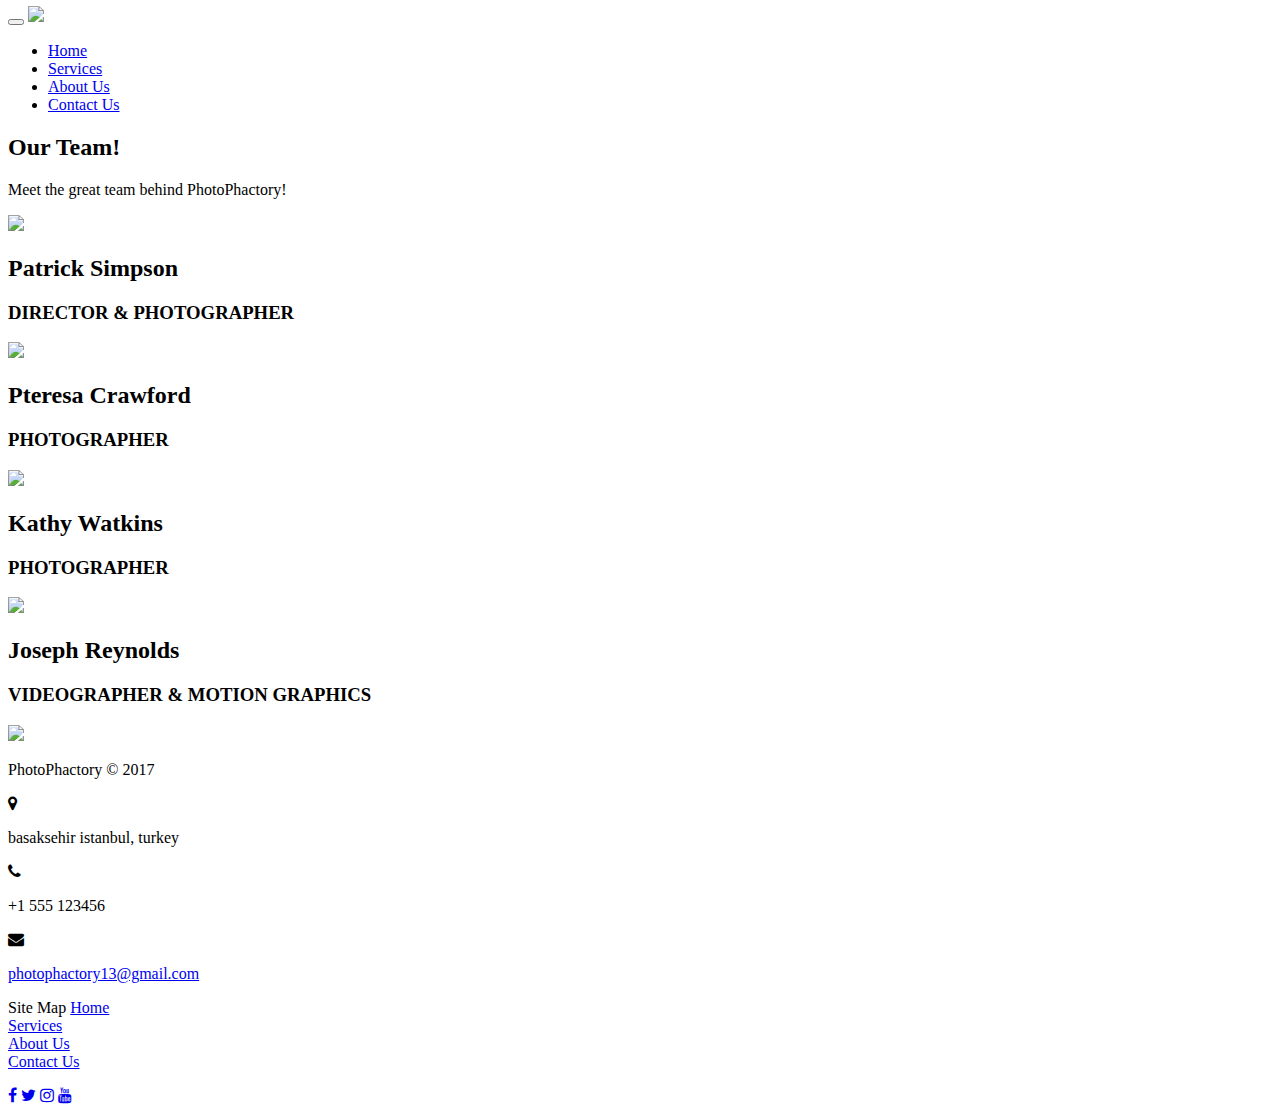
==== aboutUs.html @ 362233cd "! About us paragraph" ====
<!DOCTYPE html>
<html lang="en">
  <head>
    <meta charset="utf-8">
    <meta http-equiv="X-UA-Compatible" content="IE=edge">
    <meta name="viewport" content="width=device-width, initial-scale=1">
    <!-- The above 3 meta tags *must* come first in the head; any other head content must come *after* these tags -->
    <title>About Us</title>

    <!-- Bootstrap -->
    <link href="aboutUs/css/bootstrap.min.css" rel="stylesheet">
    <link href="https://fonts.googleapis.com/css?family=Poppins|Raleway|Covered+By+Your+Grace|Lato" rel="stylesheet"> 
    <!--CSS Style-->
    <link rel="stylesheet" href="aboutUs/style.css">
    <!--Fontawesome CSS Style-->
    <link rel="stylesheet" href="https://maxcdn.bootstrapcdn.com/font-awesome/4.7.0/css/font-awesome.min.css">
    <link rel="shortcut icon" type="image/x-icon" href="aboutUs/img/icon.png" />
  </head>
  
  <body id="myPage" data-spy="scroll" data-target=".navbar" data-offset="60">
    <!--Header start-->
    <nav class="navbar navbar-default navbar-fixed-top">
    <div class="container">
    <div class="col-md-12">
              <div class="navbar-header">
                <button type="button" class="navbar-toggle" data-toggle="collapse" data-target="#myNavbar">
                  <span class="icon-bar"></span>
                  <span class="icon-bar"></span>
                  <span class="icon-bar"></span>                        
                </button>
                <a class="navbar-brand" href="#"><img src="aboutUs/3.png" class="img-responsive" style="width: 200px; margin-top: -16px;"></a>
              </div>
              <div class="collapse navbar-collapse navbar-right" id="myNavbar">
                <ul class="nav navbar-nav">
                  <li class=""><a href="#banner">Home</a></li>
                  <li class=""><a href="#service">Services</a></li>
					<li class="active"><a href="#about">About Us</a></li>
                  <li class=""><a href="#contact">Contact Us</a></li>
                </ul>
              </div>
            </div>
	  </div>
	  </nav>
  
      <div class="container"> </div>
    <section id="contact" class="section-padding contact">
      <div class="container">
        <div class="row">
          <div class="text-center title-section">
             <div class="container">
				<div class="row">
				  <div class="col-sm-3 about-single text-center col-md-12">
				  <h2>Our Team!</h2>
				  <p>Meet the great team behind PhotoPhactory! </p>
					</div>
				</div>
      		</div>	
          </div>
        </div>
      </div>
  </section>
   
   <div class="container">
   <div class="col-md-12 team">
   <div class="col-md-3"><img src="aboutUs/img/speaker-1-hover.png"><h2>Patrick Simpson</h2><h3>DIRECTOR &#38 PHOTOGRAPHER</h3></div>
   <div class="col-md-3"><img src="aboutUs/img/speaker-2-hover.png"><h2>Pteresa Crawford</h2><h3>PHOTOGRAPHER</h3> </div>
   <div class="col-md-3"> <img src="aboutUs/img/speaker-4-hover.png"><h2>Kathy Watkins</h2><h3>PHOTOGRAPHER</h3></div>
   <div class="col-md-3"> <img src="aboutUs/img/speaker-3-hover.png"><h2>Joseph Reynolds</h2><h3>VIDEOGRAPHER &#38 MOTION GRAPHICS</h3></div>
   

	   </div>
   </div>
    <!--footer start-->
<footer class="footer-distributed">

			<div class="footer-left">

			  <img src="aboutUs/3.png" class="footer-logo">
			  <p class="footer-company-name">PhotoPhactory &copy; 2017</p>
			</div>

			<div class="footer-center">

				<div>
					<i class="fa fa-map-marker"></i>
					<p><span>basaksehir </span> istanbul, turkey</p>
				</div>

				<div>
					<i class="fa fa-phone"></i>
					<p>+1 555 123456</p>
				</div>

				<div>
					<i class="fa fa-envelope"></i>
					<p><a href="mailto:support@company.com">photophactory13@gmail.com</a></p>
				</div>

			</div>

			<div class="footer-right">

				<p class="footer-company-about">
					<span>Site Map</span>
					<a href="index.html">Home</a><br>
					<a href="services.html">Services</a><br>
					<a href="aboutUs.html">About Us</a><br>
					<a href="contactUs.html">Contact Us</a>
				</p>

				<div class="footer-icons">
				<a href="https://www.facebook.com/PhotoPhactory-124308848219858/"><em class="fa fa-facebook"></em></a>
				<a href="https://twitter.com/photophactory13"><em class="fa fa-twitter"></em></a> 
				<a href="https://www.instagram.com/photophactory13/"><em class="fa fa-instagram"></em></a> 
				<a href="https://www.youtube.com/channel/UCnVKMqe0pKwZ9m9s84AXN3w"><em class="fa fa-youtube"></em></a>
			</div>

			</div>

  </footer>

    <!-- Include all compiled plugins (below), or include individual files as needed -->
    <!-- jQuery (necessary for Bootstrap's JavaScript plugins) -->
    <script src="https://ajax.googleapis.com/ajax/libs/jquery/1.12.4/jquery.min.js"></script>
    <!-- Include all compiled plugins (below), or include individual files as needed -->
    <script src="js/bootstrap.min.js"></script>
    <script>
      (function ($) {
    
    // Add smooth scrolling to all links in navbar
    $(".navbar a,a.btn-appoint, .quick-info li a, .overlay-detail a").on('click', function(event) {
        event.preventDefault();
        var hash = this.hash;
        $('html, body').animate({
            scrollTop: $(hash).offset().top
        }, 900, function(){
            window.location.hash = hash;
        });
    });
       
    //jQuery to collapse the navbar on scroll
        $(window).scroll(function() {
            if ($(".navbar-default").offset().top > 50) {
                $(".navbar-fixed-top").addClass("top-nav-collapse");
            } else {
                $(".navbar-fixed-top").removeClass("top-nav-collapse");
            }
        });
        
    })(jQuery);
    </script>
    
  </body>
</html>
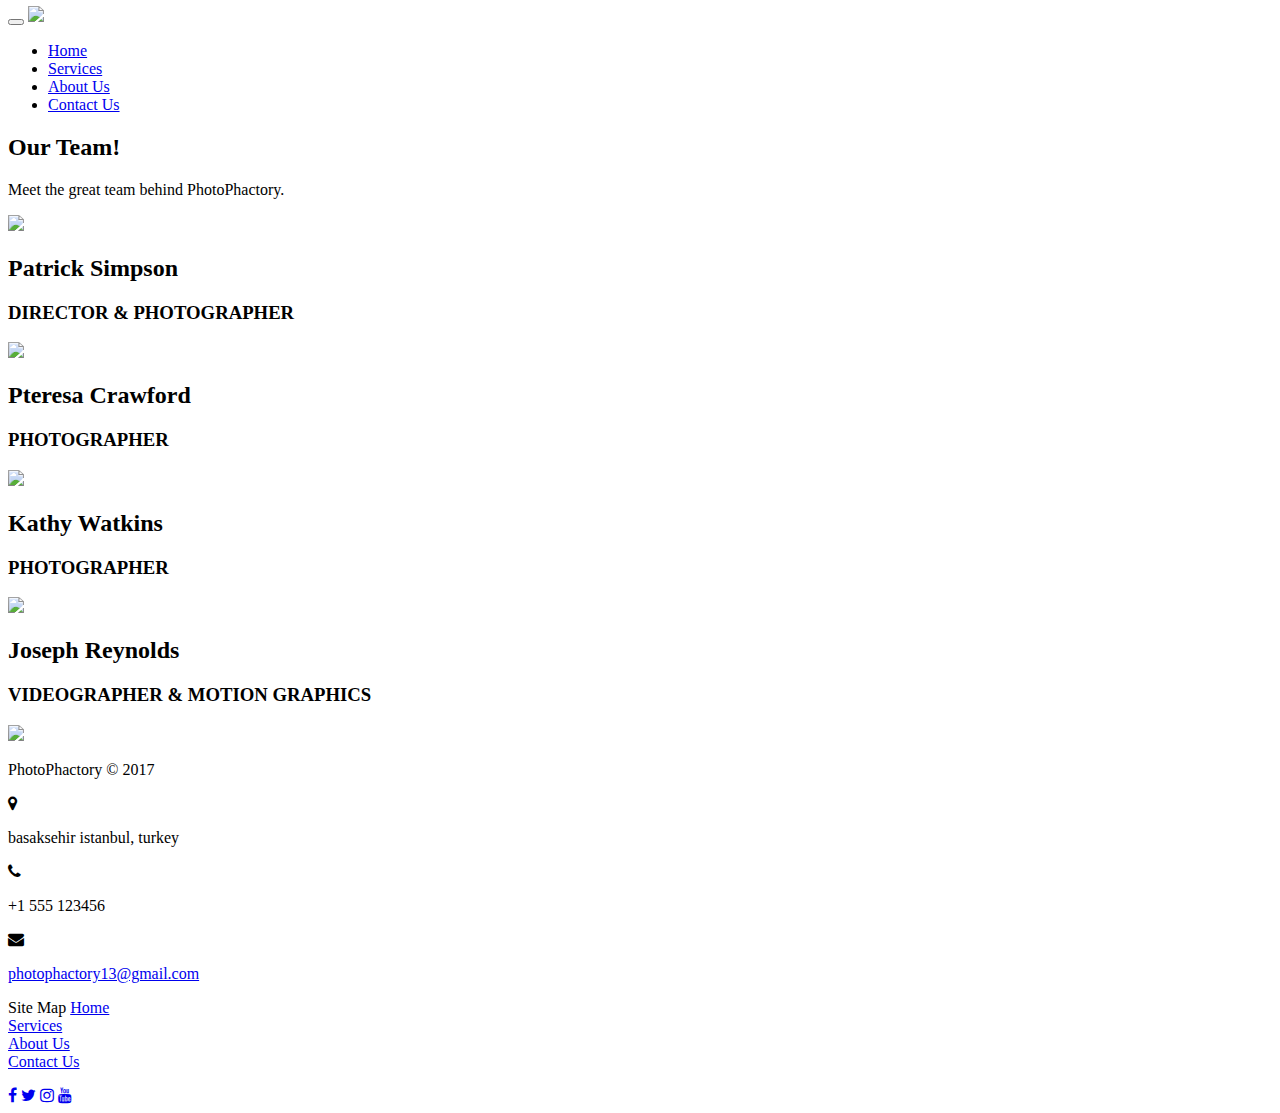
==== commit 7a76551e: "! Nav bar issue fixed" ====
--- a/aboutUs.html
+++ b/aboutUs.html
@@ -28,14 +28,14 @@
                   <span class="icon-bar"></span>
                   <span class="icon-bar"></span>                        
                 </button>
-                <a class="navbar-brand" href="#"><img src="aboutUs/3.png" class="img-responsive" style="width: 200px; margin-top: -16px;"></a>
+                <a class="navbar-brand" href="index.html"><img src="aboutUs/3.png" class="img-responsive" style="width: 200px; margin-top: -16px;"></a>
               </div>
               <div class="collapse navbar-collapse navbar-right" id="myNavbar">
                 <ul class="nav navbar-nav">
-                  <li class=""><a href="#banner">Home</a></li>
-                  <li class=""><a href="#service">Services</a></li>
-					<li class="active"><a href="#about">About Us</a></li>
-                  <li class=""><a href="#contact">Contact Us</a></li>
+                  <li class=""><a href="index.html">Home</a></li>
+                  <li class=""><a href="services.html">Services</a></li>
+					<li class="active"><a href="aboutUs.html">About Us</a></li>
+                  <li class=""><a href="contactUs.html">Contact Us</a></li>
                 </ul>
               </div>
             </div>
@@ -51,7 +51,7 @@
 				<div class="row">
 				  <div class="col-sm-3 about-single text-center col-md-12">
 				  <h2>Our Team!</h2>
-				  <p>Meet the great team behind PhotoPhactory! </p>
+				  <p>Meet the great team behind PhotoPhactory.  </p>
 					</div>
 				</div>
       		</div>	
@@ -129,7 +129,7 @@
     
     // Add smooth scrolling to all links in navbar
     $(".navbar a,a.btn-appoint, .quick-info li a, .overlay-detail a").on('click', function(event) {
-        event.preventDefault();
+        //event.preventDefault();
         var hash = this.hash;
         $('html, body').animate({
             scrollTop: $(hash).offset().top
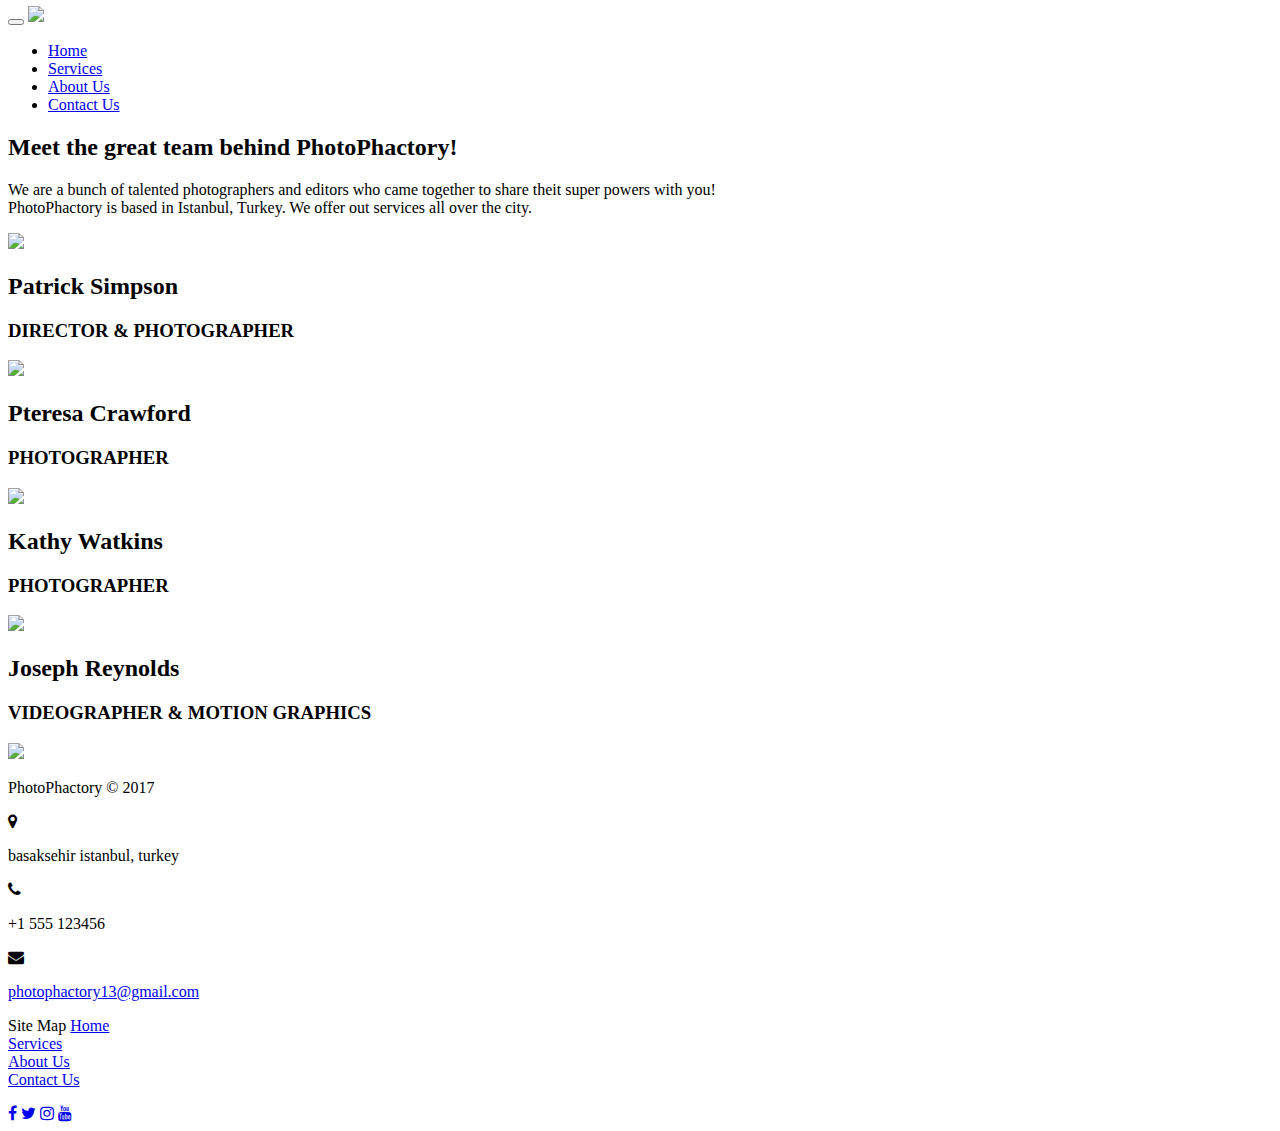
==== commit a4e12e69: "! about us link fixed" ====
--- a/aboutUs.html
+++ b/aboutUs.html
@@ -50,8 +50,11 @@
              <div class="container">
 				<div class="row">
 				  <div class="col-sm-3 about-single text-center col-md-12">
-				  <h2>Our Team!</h2>
-				  <p>Meet the great team behind PhotoPhactory.  </p>
+				  <h2>Meet the great team behind PhotoPhactory!</h2>
+				  <p>We are a bunch of talented photographers and editors who came together to share theit super powers with you! <br/>
+          PhotoPhactory is based in Istanbul, Turkey. We offer out services all over the city.  <br/>
+
+          </p>
 					</div>
 				</div>
       		</div>	
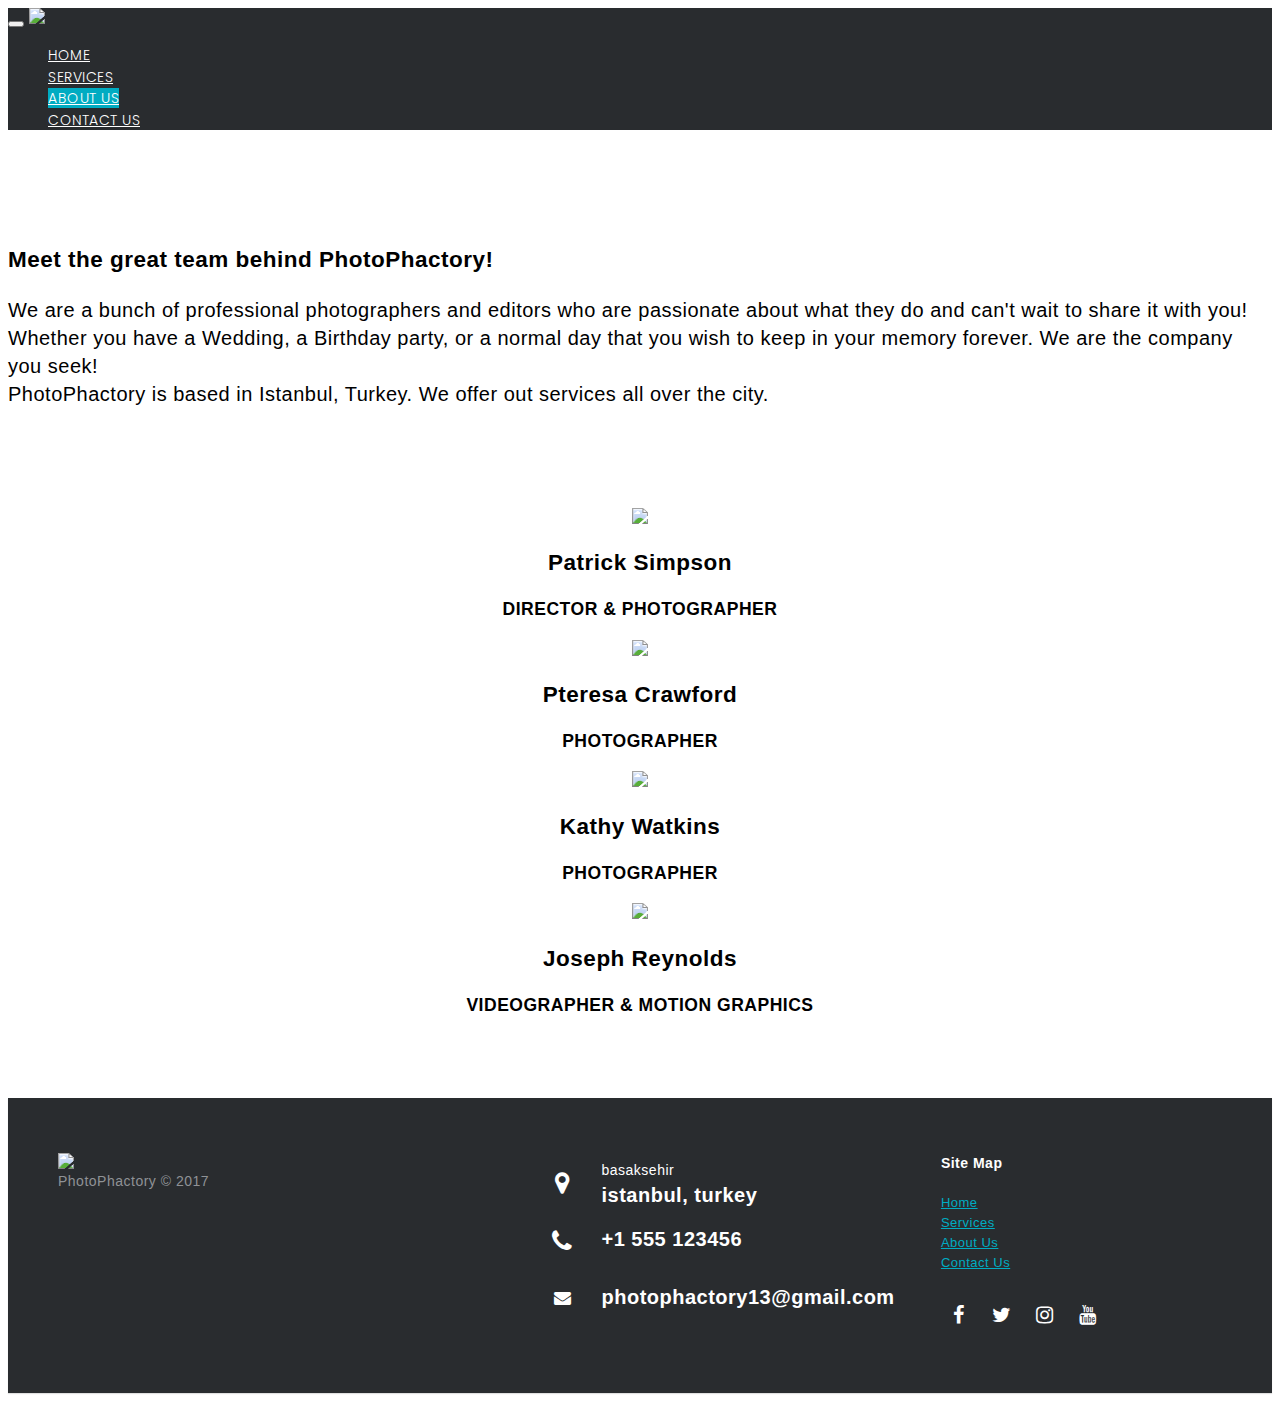
==== commit 88e7eccd: "+ about us para ! nav bar links in photo" ====
--- a/aboutUs.html
+++ b/aboutUs.html
@@ -51,7 +51,8 @@
 				<div class="row">
 				  <div class="col-sm-3 about-single text-center col-md-12">
 				  <h2>Meet the great team behind PhotoPhactory!</h2>
-				  <p>We are a bunch of talented photographers and editors who came together to share theit super powers with you! <br/>
+				  <p>We are a bunch of professional photographers and editors who are passionate about what they do and can't wait to share it with you!  <br/>
+          Whether you have a Wedding, a Birthday party, or a normal day that you wish to keep in your memory forever. We are the company you seek! <br/>
           PhotoPhactory is based in Istanbul, Turkey. We offer out services all over the city.  <br/>
 
           </p>
--- a/aboutUs/style.css
+++ b/aboutUs/style.css
@@ -0,0 +1,596 @@
+/* HTML5 display-role reset for older browsers */
+@font-face {
+	font-family: FV_Almelo;
+	src:url(fonts/FV_Almelo.ttf)
+}
+article, aside, details, figcaption, figure, 
+footer, header, hgroup, menu, nav, section {
+	display: block;
+}
+body {
+	line-height: 1.4;
+	font-family: 'Poppins', sans-serif;
+    font-size: 18px;
+    letter-spacing: 0.5px;
+    font-size: 15px;
+}
+ol, ul {
+	list-style: none;
+}
+blockquote, q {
+	quotes: none;
+}
+blockquote:before, blockquote:after,
+q:before, q:after {
+	content: '';
+	content: none;
+}
+table {
+	border-collapse: collapse;
+	border-spacing: 0;
+}
+a {
+    color: #00ACC2;
+}
+a:hover, a:focus{
+	text-decoration: none;
+}
+h1, h2, h3, h4, h5, h6, p{
+    font-family: 'FV Almelo', sans-serif;
+}
+p {
+	font-size: 20px;
+}
+.section-padding{
+    padding: 80px 0px;
+}
+.title-section h5 {
+    margin: 5px auto;
+    color: #909090;
+    letter-spacing: 0.2em;
+}
+.title-section h3 {
+    color: #8657DB;
+    margin: 0 auto;
+}
+.separator {
+    line-height: .5;
+    margin-bottom: 40px;
+    margin-top: 10px;
+}
+.separator span {
+    display: inline-block;
+    position: relative;
+}
+.separator span::after {
+    left: 100%;
+}
+.separator span::before {
+    right: 100%;
+}
+.separator span::before, .separator span::after {
+    content: "";
+    position: absolute;
+    height: 1px;
+    border-bottom: 2px solid #e9e9e9;
+    top: 3px;
+    width: 50px;
+}
+h3.lrg {
+    font-size: 2em;
+    color: #00ACC2;
+}
+.separator span i
+{
+    margin-left: 10px;
+    margin-right: 10px;
+    margin-top: -3px;
+    color: #00ACC2;
+}
+/***********************************
+Header  
+***********************************/
+.navbar {
+    margin-bottom: 0px;
+    border: 0px;
+}
+.navbar {
+    border-radius: 0px;
+}
+.navbar-default {
+    background-color: #fff;
+    
+    transition: all 0.3s;
+}
+.navbar-default {
+    background-color: #292c2f;
+    border: 0px;
+}
+.navbar {
+    border-radius: 0px;
+}
+.navbar-brand img {
+    padding-top: 2px;
+    width: 120px !important;
+}
+
+.navbar-default .navbar-brand, .navbar-default .navbar-brand:hover, .navbar-default .navbar-brand:focus {
+    color: #EA6045;
+}
+
+.top-nav-collapse {
+    padding: 0; 
+    background: rgba(62, 84, 92, 0.9);
+}
+
+.white, .white:hover, .white:focus
+{
+    color: #fff;
+    width: 100% !important;
+}
+.white-color{
+    color: #fff !important;
+}
+.block
+{
+    display: block;
+}
+.navbar-default .navbar-nav > .active > a, .navbar-default .navbar-nav > .active > a:focus, .navbar-default .navbar-nav > .active > a:hover {
+    color: #fff;
+    text-transform: uppercase;
+    background-color: rgb(0, 172, 194);
+}
+.navbar-default .navbar-nav > li > a
+{
+    color: #fff;
+    text-transform: uppercase;
+    font-size: 14px;
+    font-weight: 300;
+}
+.navbar-default .navbar-nav > li > a:hover, .navbar-default .navbar-nav > li > a:focus
+{
+    color: #fff;
+    text-transform: uppercase;
+    background-color: rgb(0, 172, 194);
+}
+.affix {
+    background-color: #ffffff !important;
+}
+.affix .navbar-nav > li > a:hover, .affix .navbar-nav > li > a:focus
+{
+    background-color: rgba(12, 184, 182) !important;
+}
+#header{
+    background: url('../ Contact Us /1.jpg') no-repeat fixed;
+    background-size: cover;
+    min-height: 720px;
+    position: relative;
+}
+.bg-color{
+    background-color: RGBA(13, 70, 83, 0.78);
+    min-height: 650px;
+}
+.banner-info{
+    padding-top: 190px;
+}
+.banner-logo img{
+    display: inline-block;
+}
+.banner-text{
+    color: #fff;
+}
+.banner-text span{
+    font-size: 72px;
+    text-align: left;
+    text-transform: capitalize;
+    font-weight: 700;
+    font-family: 'FV Almelo', serif;
+    letter-spacing: 3px; 
+}
+.banner-text h3{
+    font-family: "FV Almelo",sans-serif;
+    font-weight: 300;
+    font-size: 48px;
+    color: #00ACC2;
+}
+.overlay-detail a i {
+    text-align: center;
+    position: absolute;
+    bottom: 25px;
+    font-size: 38px;
+    color: #fff;
+    margin: 0 auto;
+}
+.text-primary i{
+    padding-top: 8px;
+    display: inline-block;
+}
+/***********************************
+Services 
+***********************************/
+.about-single h5 {
+  margin-top: 40px;
+  margin-bottom: 24px;
+  font-weight: bold;
+}
+
+.about-icon-wrap {
+  width: 70px;
+  height: 70px;
+  line-height: 70px;
+  margin-left: auto;
+  margin-right: auto;
+  border: 1px solid #ddd;
+  border-radius: 4px;
+}
+
+.about-icon-wrap .fa {
+  font-size: 24px;
+}
+/***********************************
+cta-1 
+***********************************/
+.contact-address {
+background: #0000 none repeat scroll 0 0;
+padding: 10px 0;
+}
+.single_address {
+border: 1px solid rgba(255, 255, 255, 0.25);
+padding: 20px 0;
+}
+.single_address i {
+    color: #fff;
+    font-size: 40px;
+    margin-bottom: 20px;
+}
+.single_address p {
+    color: #fff;
+
+}
+/***********************************
+About us 
+***********************************/
+#about{
+    background-color: rgba(238, 238, 238, 0.15);
+}
+.lg-line{
+    line-height: 1.4;
+    font-size: 28px;
+}
+.more-features-box-text-icon {
+    float: left;
+    width: 40px;
+    height: 40px;
+    padding-top: 6px;
+    background: #0cb8b6;
+    -moz-border-radius: 50%;
+    -webkit-border-radius: 50%;
+    border-radius: 50%;
+    color: #fff;
+    text-align: center;
+}
+.more-features-box-text-description h3{
+    padding-bottom: 15px;
+}
+.more-features-box-text-icon i {
+    font-size: 18px;
+    line-height: 26px;
+}
+.more-features-box-text-description{
+    margin-left: 80px;
+    margin-bottom: 35px;
+}
+.sec-para{
+    padding-bottom: 10px;
+}
+/***********************************
+
+}
+/***********************************
+Testimonial   
+***********************************/
+.team {
+margin-bottom: 30px;
+text-align:center;
+}
+
+
+
+/***********************************
+Cta-2 
+***********************************/
+.purchase{
+    background-color: #323232;
+    padding: 50px 0 40px;
+}
+.purchase h3{
+    font-size: 18px;
+    font-weight: 500;
+    text-transform: uppercase;
+    letter-spacing: 1px;
+    margin: 0 0 5px;
+}
+.purchase .btn{
+    margin-top: 20px;
+}
+.btn{
+    width: 150px;
+    font-size: 13px;
+    line-height: 45px;
+    color: #323232;
+    font-weight: 500;
+    background-color: #ffffff;
+    border: none;
+    border-radius: 0;
+    text-transform: uppercase;
+    letter-spacing: 2px;
+    padding: 0;
+    position: relative;
+    z-index: 2;
+}
+.btn-dark{
+    background-color: #00ACC2;
+    color: #fff;
+    transition: 1s;
+}
+.btn:focus,
+.btn:hover{
+    background-color: #ffffff;
+    color: #323232;
+}
+.hvr-trim {
+    display: inline-block;
+    vertical-align: middle;
+    -webkit-transform: perspective(1px) translateZ(0);
+    -moz-transform: perspective(1px) translateZ(0);
+    -ms-transform: perspective(1px) translateZ(0);
+    transform: perspective(1px) translateZ(0);
+    -webkit-box-shadow: 0 0 1px transparent;
+    -moz-box-shadow: 0 0 1px transparent;
+    -ms-box-shadow: 0 0 1px transparent;
+    box-shadow: 0 0 1px transparent;
+    position: relative;
+}
+.hvr-trim:before {
+    content: '';
+    position: absolute;
+    border: #00ACC2 solid 3px;
+    top: 4px;
+    left: 4px;
+    right: 4px;
+    bottom: 4px;
+    opacity: 0;
+    -webkit-transition: opacity 0.5s;
+    -moz-transition: opacity 0.5s;
+    -ms-transition: opacity 0.5s;
+    transition: opacity 0.5s;
+}
+.hvr-trim:hover:before,
+.hvr-trim:focus:before,
+.hvr-trim:active:before {
+    opacity: 1;
+}
+/***********************************
+Contact Us 
+***********************************/
+.input { position: relative; z-index: 1; vertical-align: top; padding-top: 1em; }
+
+.input_field { position: relative; -webkit-appearance: none; /* for box shadows to show on iOS */ width: 100%; background-color: #f8f8f8; border-radius: 0; border: 1px solid; border-color: #f8f8f8; margin-bottom: 10px; padding: 10px 15px; -webkit-transition: border-color 0.25s; transition: border-color 0.25s; }
+.input_field:focus { outline: none; border-color: #8657DB; }
+
+.input_label { -webkit-font-smoothing: antialiased; -moz-osx-font-smoothing: grayscale; -webkit-touch-callout: none; -webkit-user-select: none; -khtml-user-select: none; -moz-user-select: none; -ms-user-select: none; user-select: none; font-size: 10px; position: absolute; top: 0; left: 15px; padding: 0; pointer-events: none; overflow: hidden; -webkit-transform: translate3d(0, 3em, 0); transform: translate3d(0, 3em, 0); }
+
+.input_label_content { position: relative; display: block; padding: 1.6em 0; padding: 0 1em; color: #b5b5b5; }
+.input_label_content::after { content: attr(data-content); position: absolute; top: -200%; left: 0; color: #8657DB; font-weight: 800; }
+
+.input_field:focus, .input-filled .input_field { border-color: #e9e9e9; }
+
+.input_field:focus + .input_label, .input-filled .input_label { -webkit-animation: anim-input-1 0.25s forwards; animation: anim-input-1 0.25s forwards; }
+
+.input_field:focus + .input_label .input_label_content, .input-filled .input_label_content { -webkit-animation: anim-input-2 0.25s forwards ease-in; animation: anim-input-2 0.25s forwards ease-in; }
+
+@-webkit-keyframes anim-input-1 { 0%, 70% { -webkit-transform: translate3d(0, 3em, 0); transform: translate3d(0, 3em, 0); }
+  71%, 100% { -webkit-transform: translate3d(0, 0, 0); transform: translate3d(0, 0, 0); } }
+@-webkit-keyframes anim-input-2 { 0% { -webkit-transform: translate3d(0, 0, 0); transform: translate3d(0, 0, 0); }
+  70%, 71% { -webkit-transform: translate3d(0, 125%, 0); transform: translate3d(0, 125%, 0); opacity: 0; -webkit-animation-timing-function: ease-out; }
+  100% { color: transparent; -webkit-transform: translate3d(0, 200%, 0); transform: translate3d(0, 200%, 0); } }
+@keyframes anim-input-1 { 0%, 70% { -webkit-transform: translate3d(0, 3em, 0); transform: translate3d(0, 3em, 0); }
+  71%, 100% { -webkit-transform: translate3d(0, 0, 0); transform: translate3d(0, 0, 0); } }
+@keyframes anim-input-2 { 0% { -webkit-transform: translate3d(0, 0, 0); transform: translate3d(0, 0, 0); }
+  70%, 71% { -webkit-transform: translate3d(0, 125%, 0); transform: translate3d(0, 125%, 0); opacity: 0; -webkit-animation-timing-function: ease-out; }
+  100% { color: transparent; -webkit-transform: translate3d(0, 200%, 0); transform: translate3d(0, 200%, 0); } }
+.no-content-page { height: 120px; background: #000; position: relative; top: -65px; margin-bottom: -165px; z-index: 1; transform: skewY(-5deg); }
+.contact h4 {
+    font-weight: 700;
+    margin-top: 30px;
+}
+.message-contactform {
+    margin: 15px 0;
+}
+/***********************************/
+.footer-distributed{
+	background-color: #292c2f;
+	box-shadow: 0 1px 1px 0 rgba(0, 0, 0, 0.12);
+	box-sizing: border-box;
+	width: 100%;
+	text-align: left;
+	font: bold 16px sans-serif;
+
+	padding: 55px 50px;
+	margin-top: 80px;
+}
+
+.footer-distributed .footer-left,
+.footer-distributed .footer-center,
+.footer-distributed .footer-right{
+	display: inline-block;
+	vertical-align: top;
+}
+
+/* Footer left */
+
+.footer-distributed .footer-left{
+	width: 40%;
+}
+
+/* The company logo */
+
+.footer-distributed h3{
+	color:  #ffffff;
+	font: normal 36px 'Cookie', cursive;
+	margin: 0;
+}
+
+.footer-distributed h3 span{
+	color:  #5383d3;
+}
+
+/* Footer links */
+
+.footer-distributed .footer-links{
+	color:  #ffffff;
+	margin: 20px 0 12px;
+	padding: 0;
+}
+
+.footer-distributed .footer-links a{
+	display:inline-block;
+	line-height: 1.8;
+	text-decoration: none;
+	color:  inherit;
+}
+
+.footer-distributed .footer-company-name{
+	color:  #8f9296;
+	font-size: 14px;
+	font-weight: normal;
+	margin: 0;
+}
+
+/* Footer Center */
+
+.footer-distributed .footer-center{
+	width: 35%;
+}
+
+.footer-distributed .footer-center i{
+	
+	color: #ffffff;
+	font-size: 25px;
+	width: 38px;
+	height: 38px;
+	border-radius: 50%;
+	text-align: center;
+	line-height: 42px;
+	margin: 10px 15px;
+	vertical-align: middle;
+}
+
+.footer-distributed .footer-center i.fa-envelope{
+	font-size: 17px;
+	line-height: 38px;
+}
+
+.footer-distributed .footer-center p{
+	display: inline-block;
+	color: #ffffff;
+	vertical-align: middle;
+	margin:0;
+}
+
+.footer-distributed .footer-center p span{
+	display:block;
+	font-weight: normal;
+	font-size:14px;
+	line-height:2;
+}
+
+.footer-distributed .footer-center p a{
+	color:  #fff;
+	text-decoration: none;;
+}
+
+
+/* Footer Right */
+
+.footer-distributed .footer-right{
+	width: 20%;
+}
+
+.footer-distributed .footer-company-about{
+	line-height: 20px;
+	color:  #92999f;
+	font-size: 13px;
+	font-weight: normal;
+	margin: 0;
+}
+
+.footer-distributed .footer-company-about span{
+	display: block;
+	color:  #ffffff;
+	font-size: 14px;
+	font-weight: bold;
+	margin-bottom: 20px;
+}
+
+.footer-distributed .footer-icons{
+	margin-top: 25px;
+}
+
+.footer-distributed .footer-icons a{
+	display: inline-block;
+	width: 35px;
+	height: 35px;
+	cursor: pointer;
+	border-radius: 2px;
+
+	font-size: 20px;
+	color: #ffffff;
+	text-align: center;
+	line-height: 35px;
+
+	margin-right: 3px;
+	margin-bottom: 5px;
+}
+.footer-logo{
+	width: 50%;
+}
+
+/* If you don't want the footer to be responsive, remove these media queries */
+
+@media (max-width: 880px) {
+
+	.footer-distributed{
+		font: bold 14px sans-serif;
+	}
+
+	.footer-distributed .footer-left,
+	.footer-distributed .footer-center,
+	.footer-distributed .footer-right{
+		display: block;
+		width: 100%;
+		margin-bottom: 40px;
+		text-align: center;
+	}
+
+	.footer-distributed .footer-center i{
+		margin-left: 0;
+	}
+	.footer-logo{
+	width: 50%;
+}
+
+}
+
+
+/***********************************
+Media Queries
+***********************************/
+@media (min-width: 220px) and (max-width: 767px){
+    .banner-text span {
+    font-size: 60px;
+    }
+    .about-single, .section-title{
+        margin-bottom: 30px;
+    }
+}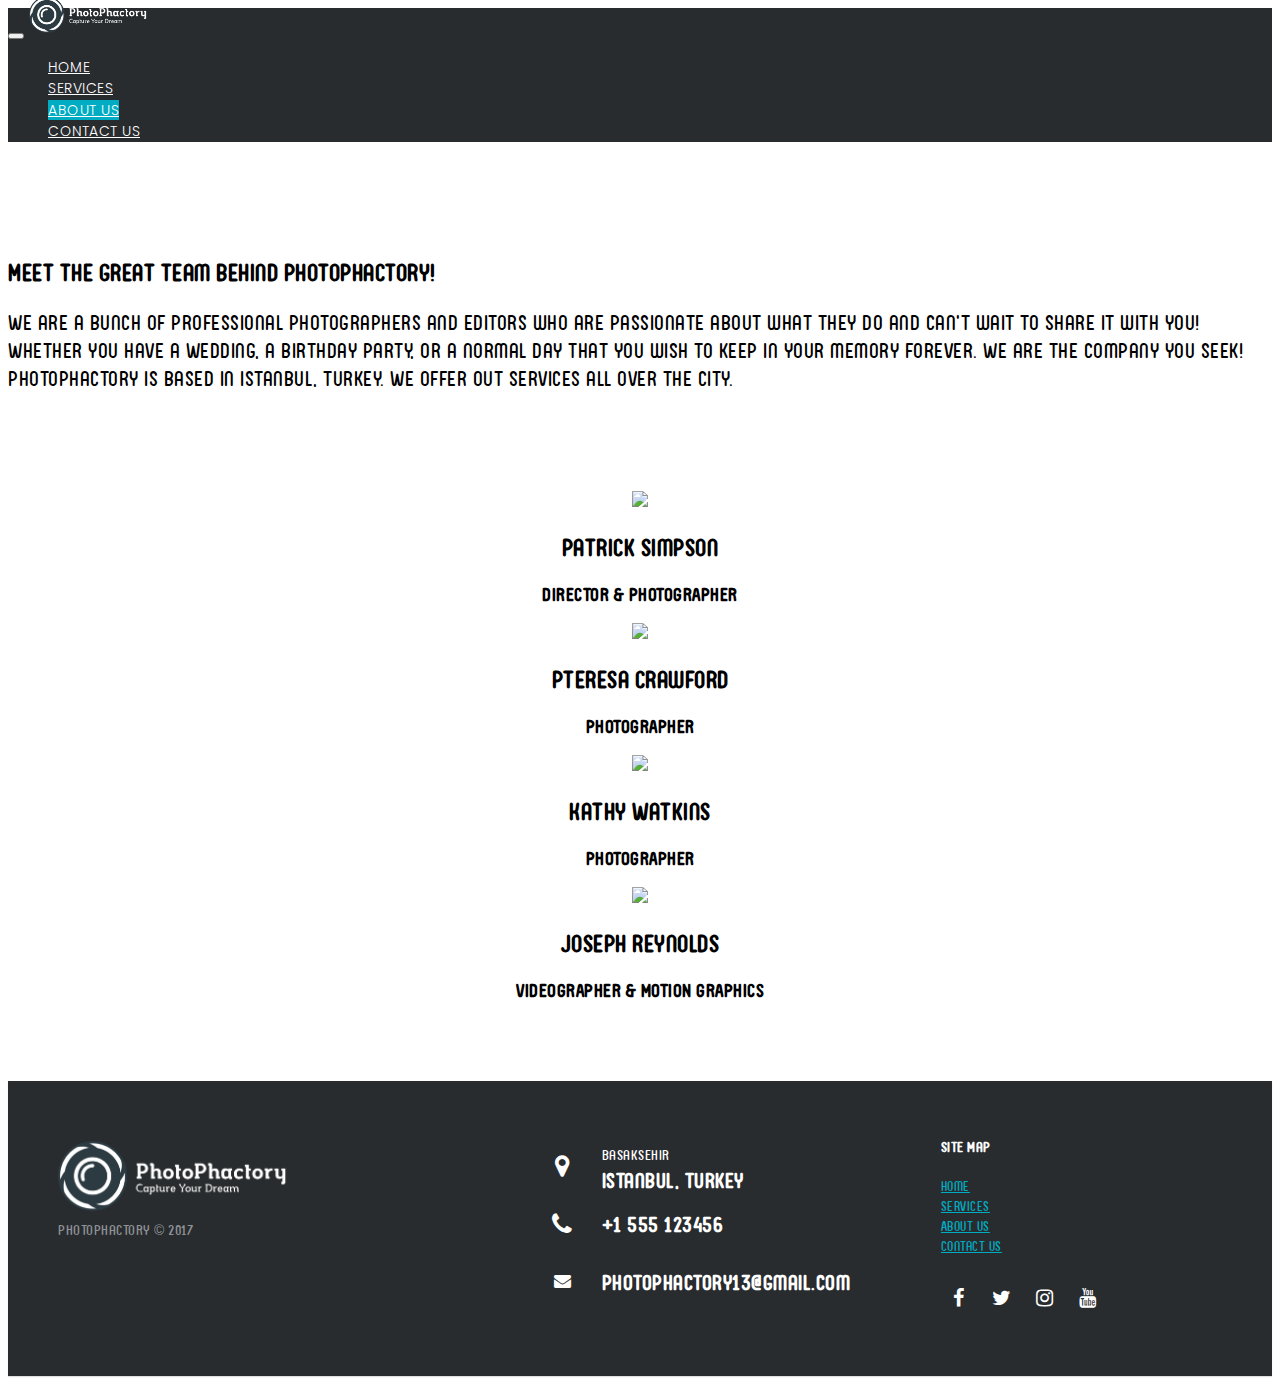
==== commit eba55d28: "! file structure" ====
--- a/aboutUs.html
+++ b/aboutUs.html
@@ -11,7 +11,7 @@
     <link href="aboutUs/css/bootstrap.min.css" rel="stylesheet">
     <link href="https://fonts.googleapis.com/css?family=Poppins|Raleway|Covered+By+Your+Grace|Lato" rel="stylesheet"> 
     <!--CSS Style-->
-    <link rel="stylesheet" href="aboutUs/style.css">
+    <link rel="stylesheet" href="aboutUs/css/style.css">
     <!--Fontawesome CSS Style-->
     <link rel="stylesheet" href="https://maxcdn.bootstrapcdn.com/font-awesome/4.7.0/css/font-awesome.min.css">
     <link rel="shortcut icon" type="image/x-icon" href="aboutUs/img/icon.png" />
@@ -28,7 +28,7 @@
                   <span class="icon-bar"></span>
                   <span class="icon-bar"></span>                        
                 </button>
-                <a class="navbar-brand" href="index.html"><img src="aboutUs/3.png" class="img-responsive" style="width: 200px; margin-top: -16px;"></a>
+                <a class="navbar-brand" href="index.html"><img src="aboutUs/img/3.png" class="img-responsive" style="width: 200px; margin-top: -16px;"></a>
               </div>
               <div class="collapse navbar-collapse navbar-right" id="myNavbar">
                 <ul class="nav navbar-nav">
@@ -79,7 +79,7 @@
 
 			<div class="footer-left">
 
-			  <img src="aboutUs/3.png" class="footer-logo">
+			  <img src="aboutUs/img/3.png" class="footer-logo">
 			  <p class="footer-company-name">PhotoPhactory &copy; 2017</p>
 			</div>
 
--- a/aboutUs/css/style.css
+++ b/aboutUs/css/style.css
@@ -0,0 +1,598 @@
+/* HTML5 display-role reset for older browsers */
+article, aside, details, figcaption, figure, 
+footer, header, hgroup, menu, nav, section {
+	display: block;
+}
+body {
+	line-height: 1.4;
+	font-family: 'Poppins', sans-serif;
+    font-size: 18px;
+    letter-spacing: 0.5px;
+    font-size: 15px;
+}
+ol, ul {
+	list-style: none;
+}
+
+@font-face {
+    font-family: FVFont;
+    src: url(fonts/FV_Almelo.ttf);
+}
+
+blockquote, q {
+	quotes: none;
+}
+blockquote:before, blockquote:after,
+q:before, q:after {
+	content: '';
+	content: none;
+}
+table {
+	border-collapse: collapse;
+	border-spacing: 0;
+}
+a {
+    color: #00ACC2;
+}
+a:hover, a:focus{
+	text-decoration: none;
+}
+h1, h2, h3, h4, h5, h6, p{
+    font-family: 'FVFont', sans-serif;
+}
+p {
+	font-size: 20px;
+}
+.section-padding{
+    padding: 80px 0px;
+}
+.title-section h5 {
+    margin: 5px auto;
+    color: #909090;
+    letter-spacing: 0.2em;
+}
+.title-section h3 {
+    color: #8657DB;
+    margin: 0 auto;
+}
+.separator {
+    line-height: .5;
+    margin-bottom: 40px;
+    margin-top: 10px;
+}
+.separator span {
+    display: inline-block;
+    position: relative;
+}
+.separator span::after {
+    left: 100%;
+}
+.separator span::before {
+    right: 100%;
+}
+.separator span::before, .separator span::after {
+    content: "";
+    position: absolute;
+    height: 1px;
+    border-bottom: 2px solid #e9e9e9;
+    top: 3px;
+    width: 50px;
+}
+h3.lrg {
+    font-size: 2em;
+    color: #00ACC2;
+}
+.separator span i
+{
+    margin-left: 10px;
+    margin-right: 10px;
+    margin-top: -3px;
+    color: #00ACC2;
+}
+/***********************************
+Header  
+***********************************/
+.navbar {
+    margin-bottom: 0px;
+    border: 0px;
+}
+.navbar {
+    border-radius: 0px;
+}
+.navbar-default {
+    background-color: #fff;
+    
+    transition: all 0.3s;
+}
+.navbar-default {
+    background-color: #292c2f;
+    border: 0px;
+}
+.navbar {
+    border-radius: 0px;
+}
+.navbar-brand img {
+    padding-top: 2px;
+    width: 120px !important;
+}
+
+.navbar-default .navbar-brand, .navbar-default .navbar-brand:hover, .navbar-default .navbar-brand:focus {
+    color: #EA6045;
+}
+
+.top-nav-collapse {
+    padding: 0; 
+    background: rgba(62, 84, 92, 0.9);
+}
+
+.white, .white:hover, .white:focus
+{
+    color: #fff;
+    width: 100% !important;
+}
+.white-color{
+    color: #fff !important;
+}
+.block
+{
+    display: block;
+}
+.navbar-default .navbar-nav > .active > a, .navbar-default .navbar-nav > .active > a:focus, .navbar-default .navbar-nav > .active > a:hover {
+    color: #fff;
+    text-transform: uppercase;
+    background-color: rgb(0, 172, 194);
+}
+.navbar-default .navbar-nav > li > a
+{
+    color: #fff;
+    text-transform: uppercase;
+    font-size: 14px;
+    font-weight: 300;
+}
+.navbar-default .navbar-nav > li > a:hover, .navbar-default .navbar-nav > li > a:focus
+{
+    color: #fff;
+    text-transform: uppercase;
+    background-color: rgb(0, 172, 194);
+}
+.affix {
+    background-color: #ffffff !important;
+}
+.affix .navbar-nav > li > a:hover, .affix .navbar-nav > li > a:focus
+{
+    background-color: rgba(12, 184, 182) !important;
+}
+#header{
+    background: url('../ Contact Us /1.jpg') no-repeat fixed;
+    background-size: cover;
+    min-height: 720px;
+    position: relative;
+}
+.bg-color{
+    background-color: RGBA(13, 70, 83, 0.78);
+    min-height: 650px;
+}
+.banner-info{
+    padding-top: 190px;
+}
+.banner-logo img{
+    display: inline-block;
+}
+.banner-text{
+    color: #fff;
+}
+.banner-text span{
+    font-size: 72px;
+    text-align: left;
+    text-transform: capitalize;
+    font-weight: 700;
+    font-family: 'FVFont', serif;
+    letter-spacing: 3px; 
+}
+.banner-text h3{
+    font-family: "FVFont",sans-serif;
+    font-weight: 300;
+    font-size: 48px;
+    color: #00ACC2;
+}
+.overlay-detail a i {
+    text-align: center;
+    position: absolute;
+    bottom: 25px;
+    font-size: 38px;
+    color: #fff;
+    margin: 0 auto;
+}
+.text-primary i{
+    padding-top: 8px;
+    display: inline-block;
+}
+/***********************************
+Services 
+***********************************/
+.about-single h5 {
+  margin-top: 40px;
+  margin-bottom: 24px;
+  font-weight: bold;
+}
+
+.about-icon-wrap {
+  width: 70px;
+  height: 70px;
+  line-height: 70px;
+  margin-left: auto;
+  margin-right: auto;
+  border: 1px solid #ddd;
+  border-radius: 4px;
+}
+
+.about-icon-wrap .fa {
+  font-size: 24px;
+}
+/***********************************
+cta-1 
+***********************************/
+.contact-address {
+background: #0000 none repeat scroll 0 0;
+padding: 10px 0;
+}
+.single_address {
+border: 1px solid rgba(255, 255, 255, 0.25);
+padding: 20px 0;
+}
+.single_address i {
+    color: #fff;
+    font-size: 40px;
+    margin-bottom: 20px;
+}
+.single_address p {
+    color: #fff;
+
+}
+/***********************************
+About us 
+***********************************/
+#about{
+    background-color: rgba(238, 238, 238, 0.15);
+}
+.lg-line{
+    line-height: 1.4;
+    font-size: 28px;
+}
+.more-features-box-text-icon {
+    float: left;
+    width: 40px;
+    height: 40px;
+    padding-top: 6px;
+    background: #0cb8b6;
+    -moz-border-radius: 50%;
+    -webkit-border-radius: 50%;
+    border-radius: 50%;
+    color: #fff;
+    text-align: center;
+}
+.more-features-box-text-description h3{
+    padding-bottom: 15px;
+}
+.more-features-box-text-icon i {
+    font-size: 18px;
+    line-height: 26px;
+}
+.more-features-box-text-description{
+    margin-left: 80px;
+    margin-bottom: 35px;
+}
+.sec-para{
+    padding-bottom: 10px;
+}
+/***********************************
+
+}
+/***********************************
+Testimonial   
+***********************************/
+.team {
+margin-bottom: 30px;
+text-align:center;
+}
+
+
+
+/***********************************
+Cta-2 
+***********************************/
+.purchase{
+    background-color: #323232;
+    padding: 50px 0 40px;
+}
+.purchase h3{
+    font-size: 18px;
+    font-weight: 500;
+    text-transform: uppercase;
+    letter-spacing: 1px;
+    margin: 0 0 5px;
+}
+.purchase .btn{
+    margin-top: 20px;
+}
+.btn{
+    width: 150px;
+    font-size: 13px;
+    line-height: 45px;
+    color: #323232;
+    font-weight: 500;
+    background-color: #ffffff;
+    border: none;
+    border-radius: 0;
+    text-transform: uppercase;
+    letter-spacing: 2px;
+    padding: 0;
+    position: relative;
+    z-index: 2;
+}
+.btn-dark{
+    background-color: #00ACC2;
+    color: #fff;
+    transition: 1s;
+}
+.btn:focus,
+.btn:hover{
+    background-color: #ffffff;
+    color: #323232;
+}
+.hvr-trim {
+    display: inline-block;
+    vertical-align: middle;
+    -webkit-transform: perspective(1px) translateZ(0);
+    -moz-transform: perspective(1px) translateZ(0);
+    -ms-transform: perspective(1px) translateZ(0);
+    transform: perspective(1px) translateZ(0);
+    -webkit-box-shadow: 0 0 1px transparent;
+    -moz-box-shadow: 0 0 1px transparent;
+    -ms-box-shadow: 0 0 1px transparent;
+    box-shadow: 0 0 1px transparent;
+    position: relative;
+}
+.hvr-trim:before {
+    content: '';
+    position: absolute;
+    border: #00ACC2 solid 3px;
+    top: 4px;
+    left: 4px;
+    right: 4px;
+    bottom: 4px;
+    opacity: 0;
+    -webkit-transition: opacity 0.5s;
+    -moz-transition: opacity 0.5s;
+    -ms-transition: opacity 0.5s;
+    transition: opacity 0.5s;
+}
+.hvr-trim:hover:before,
+.hvr-trim:focus:before,
+.hvr-trim:active:before {
+    opacity: 1;
+}
+/***********************************
+Contact Us 
+***********************************/
+.input { position: relative; z-index: 1; vertical-align: top; padding-top: 1em; }
+
+.input_field { position: relative; -webkit-appearance: none; /* for box shadows to show on iOS */ width: 100%; background-color: #f8f8f8; border-radius: 0; border: 1px solid; border-color: #f8f8f8; margin-bottom: 10px; padding: 10px 15px; -webkit-transition: border-color 0.25s; transition: border-color 0.25s; }
+.input_field:focus { outline: none; border-color: #8657DB; }
+
+.input_label { -webkit-font-smoothing: antialiased; -moz-osx-font-smoothing: grayscale; -webkit-touch-callout: none; -webkit-user-select: none; -khtml-user-select: none; -moz-user-select: none; -ms-user-select: none; user-select: none; font-size: 10px; position: absolute; top: 0; left: 15px; padding: 0; pointer-events: none; overflow: hidden; -webkit-transform: translate3d(0, 3em, 0); transform: translate3d(0, 3em, 0); }
+
+.input_label_content { position: relative; display: block; padding: 1.6em 0; padding: 0 1em; color: #b5b5b5; }
+.input_label_content::after { content: attr(data-content); position: absolute; top: -200%; left: 0; color: #8657DB; font-weight: 800; }
+
+.input_field:focus, .input-filled .input_field { border-color: #e9e9e9; }
+
+.input_field:focus + .input_label, .input-filled .input_label { -webkit-animation: anim-input-1 0.25s forwards; animation: anim-input-1 0.25s forwards; }
+
+.input_field:focus + .input_label .input_label_content, .input-filled .input_label_content { -webkit-animation: anim-input-2 0.25s forwards ease-in; animation: anim-input-2 0.25s forwards ease-in; }
+
+@-webkit-keyframes anim-input-1 { 0%, 70% { -webkit-transform: translate3d(0, 3em, 0); transform: translate3d(0, 3em, 0); }
+  71%, 100% { -webkit-transform: translate3d(0, 0, 0); transform: translate3d(0, 0, 0); } }
+@-webkit-keyframes anim-input-2 { 0% { -webkit-transform: translate3d(0, 0, 0); transform: translate3d(0, 0, 0); }
+  70%, 71% { -webkit-transform: translate3d(0, 125%, 0); transform: translate3d(0, 125%, 0); opacity: 0; -webkit-animation-timing-function: ease-out; }
+  100% { color: transparent; -webkit-transform: translate3d(0, 200%, 0); transform: translate3d(0, 200%, 0); } }
+@keyframes anim-input-1 { 0%, 70% { -webkit-transform: translate3d(0, 3em, 0); transform: translate3d(0, 3em, 0); }
+  71%, 100% { -webkit-transform: translate3d(0, 0, 0); transform: translate3d(0, 0, 0); } }
+@keyframes anim-input-2 { 0% { -webkit-transform: translate3d(0, 0, 0); transform: translate3d(0, 0, 0); }
+  70%, 71% { -webkit-transform: translate3d(0, 125%, 0); transform: translate3d(0, 125%, 0); opacity: 0; -webkit-animation-timing-function: ease-out; }
+  100% { color: transparent; -webkit-transform: translate3d(0, 200%, 0); transform: translate3d(0, 200%, 0); } }
+.no-content-page { height: 120px; background: #000; position: relative; top: -65px; margin-bottom: -165px; z-index: 1; transform: skewY(-5deg); }
+.contact h4 {
+    font-weight: 700;
+    margin-top: 30px;
+}
+.message-contactform {
+    margin: 15px 0;
+}
+/***********************************/
+.footer-distributed{
+	background-color: #292c2f;
+	box-shadow: 0 1px 1px 0 rgba(0, 0, 0, 0.12);
+	box-sizing: border-box;
+	width: 100%;
+	text-align: left;
+	font: bold 16px sans-serif;
+
+	padding: 55px 50px;
+	margin-top: 80px;
+}
+
+.footer-distributed .footer-left,
+.footer-distributed .footer-center,
+.footer-distributed .footer-right{
+	display: inline-block;
+	vertical-align: top;
+}
+
+/* Footer left */
+
+.footer-distributed .footer-left{
+	width: 40%;
+}
+
+/* The company logo */
+
+.footer-distributed h3{
+	color:  #ffffff;
+	font: normal 36px 'Cookie', cursive;
+	margin: 0;
+}
+
+.footer-distributed h3 span{
+	color:  #5383d3;
+}
+
+/* Footer links */
+
+.footer-distributed .footer-links{
+	color:  #ffffff;
+	margin: 20px 0 12px;
+	padding: 0;
+}
+
+.footer-distributed .footer-links a{
+	display:inline-block;
+	line-height: 1.8;
+	text-decoration: none;
+	color:  inherit;
+}
+
+.footer-distributed .footer-company-name{
+	color:  #8f9296;
+	font-size: 14px;
+	font-weight: normal;
+	margin: 0;
+}
+
+/* Footer Center */
+
+.footer-distributed .footer-center{
+	width: 35%;
+}
+
+.footer-distributed .footer-center i{
+	
+	color: #ffffff;
+	font-size: 25px;
+	width: 38px;
+	height: 38px;
+	border-radius: 50%;
+	text-align: center;
+	line-height: 42px;
+	margin: 10px 15px;
+	vertical-align: middle;
+}
+
+.footer-distributed .footer-center i.fa-envelope{
+	font-size: 17px;
+	line-height: 38px;
+}
+
+.footer-distributed .footer-center p{
+	display: inline-block;
+	color: #ffffff;
+	vertical-align: middle;
+	margin:0;
+}
+
+.footer-distributed .footer-center p span{
+	display:block;
+	font-weight: normal;
+	font-size:14px;
+	line-height:2;
+}
+
+.footer-distributed .footer-center p a{
+	color:  #fff;
+	text-decoration: none;;
+}
+
+
+/* Footer Right */
+
+.footer-distributed .footer-right{
+	width: 20%;
+}
+
+.footer-distributed .footer-company-about{
+	line-height: 20px;
+	color:  #92999f;
+	font-size: 13px;
+	font-weight: normal;
+	margin: 0;
+}
+
+.footer-distributed .footer-company-about span{
+	display: block;
+	color:  #ffffff;
+	font-size: 14px;
+	font-weight: bold;
+	margin-bottom: 20px;
+}
+
+.footer-distributed .footer-icons{
+	margin-top: 25px;
+}
+
+.footer-distributed .footer-icons a{
+	display: inline-block;
+	width: 35px;
+	height: 35px;
+	cursor: pointer;
+	border-radius: 2px;
+
+	font-size: 20px;
+	color: #ffffff;
+	text-align: center;
+	line-height: 35px;
+
+	margin-right: 3px;
+	margin-bottom: 5px;
+}
+.footer-logo{
+	width: 50%;
+}
+
+/* If you don't want the footer to be responsive, remove these media queries */
+
+@media (max-width: 880px) {
+
+	.footer-distributed{
+		font: bold 14px sans-serif;
+	}
+
+	.footer-distributed .footer-left,
+	.footer-distributed .footer-center,
+	.footer-distributed .footer-right{
+		display: block;
+		width: 100%;
+		margin-bottom: 40px;
+		text-align: center;
+	}
+
+	.footer-distributed .footer-center i{
+		margin-left: 0;
+	}
+	.footer-logo{
+	width: 50%;
+}
+
+}
+
+
+/***********************************
+Media Queries
+***********************************/
+@media (min-width: 220px) and (max-width: 767px){
+    .banner-text span {
+    font-size: 60px;
+    }
+    .about-single, .section-title{
+        margin-bottom: 30px;
+    }
+}